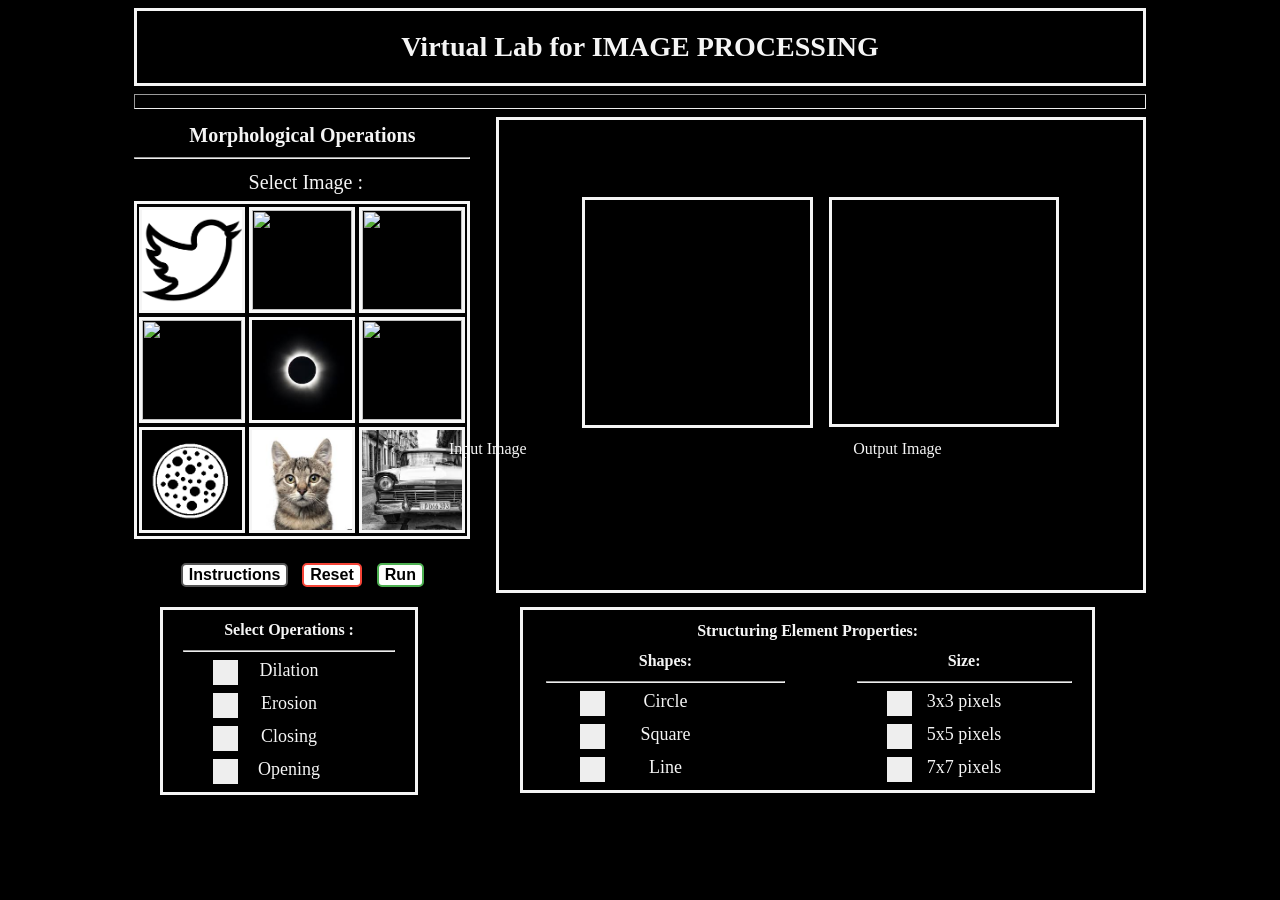
==== SRIP/Codes/index.html @ 0893b609 "Improved UI" ====
<!DOCTYPE html>
<html lang="en-US">
	<head>
		<meta http-equiv="Content-Type" content="text/html;charset=UTF-8" />
  		<meta name="viewport" content="width=device-width, initial-scale=1">
		<title>Morphological Operations</title>
		<link rel="stylesheet" type="text/css" href="style.css">

	</head>
	<body id="bd">
		
		<div id="div1">
			<header id="header"><strong>Virtual Lab for IMAGE PROCESSING</strong></header>
		</div>

		<hr id="hr1">
		<div class="container">
		<div class="fixed" >

			<aside id="aside">

				<span style="color:  #F5F5F5 ;"><h ><strong>Morphological Operations</strong></h></span>
				<hr>
					<div id="myModal" class="modal">
					  <div class="modal-content" >
					    <span class="close">&times;</span>
					    <h6 style="font-size: 20px;">Morphological Operations(Instructions)</h6>
					    <hr>
					    <p><strong>The experiment is designed to understand and learn the morphological operations in the images.</strong></p>
					    <ol>
             					<li >
              						<p>You have to select an image from the grid by clicking on to it.</p>
            					</li>
             					<li>
                 				 	<p>Select one option from 'Dilation','Erosion','Closing'and 'Opening'.</p>
               			 		</li>
            			   		 <li>
                 				 	<p>Select options from 'Shape' and 'Size' of structuring elements properties.</p>
            			   		</li>
            			   		<li>
                 				 	<p>Select run option to perform the operations.</p>
            			    	</li>
     
            			 </ol>
              <h7><strong>Interesting Observations</strong></h7>
              <ol>
                <li>
                  <p>Select different size of structuring elements and observe the change in final output.</p>
                 </li>
              </ol>    
					  </div>
					</div>
					<br>
					<p id="p1"> Select Image :</p>
					<div class="img_grid" id="div2">

            <div id="images" >

                <div class="item">
                    <img id="ed" crossOrigin="" class="imgpro"  src="[data-uri]"  width="100" height="100"  onclick="im(1)" >
                </div>
                <div class="item">
                    <img id="ed1" crossOrigin="" class="imgpro" src="https://encrypted-tbn0.gstatic.com/images?q=tbn:ANd9GcS-dkCQFVD-At7Xey7Nn_KFAE3RndlOZZjsIS2ILtUt2RIbauCX" width="100" height="100"  onclick="im(2)">
                </div>
                <div class="item">
                    <img id="ed2" crossOrigin="" class="imgpro" src="https://encrypted-tbn0.gstatic.com/images?q=tbn:ANd9GcRQ5YoxxlpSC1_zCPoJo0XxB66gSXdT3MEpJ_Zd_XaP4Wjl3lkUWw" width="100" height="100" onclick="im(3)">
                </div>
                <div class="item">
                    <img id="ed3" crossOrigin=""class="imgpro" src="https://encrypted-tbn0.gstatic.com/images?q=tbn:ANd9GcTaoYh66ztTZYy3twFYeewinE1ScwxIkF7yzqaCQ6M7GVo_uQtFbw" width="100" height="100" onclick="im(4)">
                </div>
                <div class="item">
                    <img id="ed4" crossOrigin=""class="imgpro" src="[data-uri]" width="100" height="100" onclick="im(5)">
                </div>
                <div class="item">
                    <img  id="ed5" crossOrigin="" class="imgpro"src="https://encrypted-tbn0.gstatic.com/images?q=tbn:ANd9GcQvqtNW1jZxiMrZlSsUxkrj7FYmsz1C8KszhVhN9QiZsDe99MTI" width="100" height="100" onclick="im(6)">
                </div>
                <div class="item">
                    <img id="ed6" crossOrigin="" class="imgpro" src="[data-uri]" width="100" height="100" onclick="im(7)">
                </div>
                <div class="item">
                    <img  id="ed7" crossOrigin="" class="imgpro"src="[data-uri]" width="100" height="100"  onclick="im(8)">
                </div>
                <div class="item">
                    <img id="ed8" crossOrigin="" class="imgpro" src="[data-uri]" width="100" height="100" onclick="im(9)">
                </div>
            </div>
		</div>
		
        <button id="myBtn" class="button button5" ><strong>Instructions</strong></button>				
				<button id="b2" class="button button3" onClick="window.location.reload()" ><strong>Reset</strong></button>
				<button   class="button button1" id="check" onclick="show();" ><strong>Run</strong></button>
			
			</aside>
		</div>
			
	
		<div class="flex-item"  style="border-style: solid; color:  #F5F5F5 ;">

			<div  class="inputoutput" align="center" id="div4">
				<img id="imageSrc" crossOrigin="" alt="" src=""  />
    				<canvas id="canvasInput" width="300" height="300" style="display: none;"></canvas> 
    			<div class="caption" ></div>

  			</div>
  			<p style="  position: absolute; margin-top: 25%; margin-left: -12%; margin-right: 40%;">Input Image</p>
  			<div class="inputoutput" align="center" id="div5">
   				 <canvas id="canvasOutput" style="display: none;" width="300" height="300"></canvas>
   					 <div class="caption"></div>

  			</div>
  			<p style=" text-align: center; position: absolute; margin-top: 25%; margin-left: 12%; " id="write1">Output Image</p>
  			
  		</div>
  			
		</div>
		
		</div>
		
				<div align="center" id="div3">
					<h1 style="font-size: 16px; text-align: center;">Select Operations :</h1>
					<hr style="margin-left:8%;margin-right: 8%;">
						<label class="container3">Dilation
  							<input type="radio"  name="radio" value="dilation" >
  							<span class="checkmark3"></span>
						</label>
						<label class="container3">Erosion
  							<input type="radio" name="radio" value="erosion"  >
  							<span class="checkmark3"></span>
						</label>
						<label class="container3">Closing
  							<input type="radio" name="radio" value="closing" >
  							<span class="checkmark3"></span>
						</label>
						<label class="container3">Opening
  							<input type="radio" name="radio" value="opening" >
  							<span class="checkmark3"></span>
						</label>
						</div>
						
				<div align="center" style="border-style: solid ;color: #F5F5F5 ; float: right; margin-right: 14%; width: 45%;  ">
					<h2 style="font-size: 16px; margin-top: 2%;">Structuring Element Properties:</h2>
				<div style="width: 50%; float: left; margin-top: -2%;">
							<h1 style="font-size: 16px; text-align: center;">Shapes:</h1>
					<hr style="margin-left:8%;margin-right: 8%;">
						<label class="container1">Circle
  							<input type="radio"  name="radio1" value="elliptical">
  							<span class="checkmark1"></span>
						</label>
						<label class="container1">Square
  							<input type="radio" name="radio1" value="Square">
  							<span class="checkmark1"></span>
						</label>
						<label class="container1">Line
  							<input type="radio" name="radio1" value="Line">
  							<span class="checkmark1"></span>
						</label>
				</div>
				<div style=" width: 45%; float: right; margin-top: -2%;">
							<h1 style="font-size: 16px; text-align: center;">Size:</h1>
					<hr style="margin-left:8%;margin-right: 8%;">
						<label class="container2">3x3 pixels
  							<input type="radio"  name="radio2" value="3">
  							<span class="checkmark2"></span>
						</label>
						<label class="container2">5x5 pixels
  							<input type="radio"  name="radio2" value="5">
  							<span class="checkmark2"></span>
						</label>
						<label class="container2">7x7 pixels
  							<input type="radio"  name="radio2" value="7">
  							<span class="checkmark2"></span>
						</label>
				</div>
				</div>
		

	
<script async src="../Libraries/opencv.js" type="text/javascript"></script>
<script src="https://ajax.googleapis.com/ajax/libs/jquery/3.4.1/jquery.min.js"></script>
<script type="text/javascript" src="MOper.js"></script>	

	</body>
</html>
---- SRIP/Codes/style.css ----
#bd{
  margin-bottom: 2%; 
  background-color: black;
}
#div1{
  border-style: solid;
  border-color: #F5F5F5;
   text-align: center; 
   margin-left: 10%;
   margin-right: 10%;
}
#header{
  padding-top: 2%; 
  padding-bottom: 2%;
   color: #F5F5F5; 
    font-size: 28px;
}
#hr1{
  padding-top: 1%; 
  margin-left: 10%; 
  margin-right: 10%;
}
#aside{
  padding-top: 2%; 
  font-size: 20px;
}
#p1{
  color:  #F5F5F5 ;
   text-align: center;
    margin-top: -6%;
     margin-bottom: 2%;
     margin-left: 2%;
}
#div2{
  border-style: solid; 
  color:  #F5F5F5 ;
  margin: auto;
}
#myBtn{
  margin-top: 5%;
  margin-bottom: -1%;
  border-radius: 5px;
}
#b2{
  margin-top: 7%;
  margin-right: 1%;
   margin-left: 2%; 
   border-radius: 5px;
}
#check{
  margin-top: 7%;
   margin-left:  2%;
   border-radius: 5px;
}
#div3{
  border-style: solid; 
  color: #F5F5F5 ;
  width: 20%;
 float: left;
 margin-left: 12%;
  
}
#div4{
  border-style: solid; 
  margin: auto;
  margin-top: 12%;
  margin-left: 13%;

   width: 225px;
    height: 225px;
      overflow: hidden;
       text-align: center;
       
}
#div5{
  border-style: solid;
   
  margin-top: 12%;
  width: 224px;
  height: 224px;
  overflow: hidden;
  margin-right: 13%;
 
}
#new{
  padding:5px 10px;
  background:#00ad2d;
  border:1px solid #00ad2d;
  position:relative;
  color:#fff;
  border-radius:2px;
  text-align:center;
  float:left;
  cursor:pointer
}
#new1 {
    position: absolute;
    z-index: 1000;
    opacity: 0;
    cursor: pointer;
    right: 0;
    top: 0;
    height: 100%;
    font-size: 24px;
    width: 100%;
    
}
.container{
    display: flex;
}
.fixed{
  float: left;
  margin-left:10%;
  margin-right: 5%;
  width: 30%;
   text-align: center;
}
.flex-item{
  
   margin-left: -3%;
   width: 70%;
   margin-right: 10%;
   margin-bottom: auto;
   height: 470px;
   display: flex;
   flex-wrap: wrap;
   justify-content: center;

}

.button {
  background-color: #4CAF50; /* Green */
  border: none;
  color: white;
  text-align: center;
  text-decoration: none;
  display: inline-block;
  font-size: 16px;
  margin: 4px 2px;
  -webkit-transition-duration: 0.4s; /* Safari */
  transition-duration: 0.4s;
  cursor: pointer;
  margin-bottom: 6%;
}
.button1 {
  background-color: white; 
  color: black; 
  border: 2px solid #4CAF50;
}

.button1:hover {
  background-color: #4CAF50;
  color: white;
}
.button3 {
  background-color: white; 
  color: black; 
  border: 2px solid #f44336;
}

.button3:hover {
  background-color: #f44336;
  color: white;
}
.button2 {
  background-color: white; 
  color: black; 
  border: 2px solid #008CBA;
}

.button2:hover {
  background-color: #008CBA;
  color: white;
}
.button5 {
  background-color: white;
  color: black;
  border: 2px solid #555555;
}

.button5:hover {
  background-color: #555555;
  color: white;
}

.container3 {
	width: 100%;
  display: block;
  position: relative;
  margin-bottom: 12px;
  cursor: pointer;
  font-size: 18px;
  -webkit-user-select: none;
  -moz-user-select: none;
  -ms-user-select: none;
  user-select: none;
}

.container1 {
	width: 100%;
  display: block;
  position: relative;
  margin-bottom: 12px;
  cursor: pointer;
  font-size: 18px;
  -webkit-user-select: none;
  -moz-user-select: none;
  -ms-user-select: none;
  user-select: none;
}

.container2 {
	width: 100%;
  display: block;
  position: relative;
  margin-bottom: 12px;
  cursor: pointer;
  font-size: 18px;
  -webkit-user-select: none;
  -moz-user-select: none;
  -ms-user-select: none;
  user-select: none;
}
/* Hide the browser's default checkbox */
.container3 input {
  position: absolute;
  opacity: 0;
  cursor: pointer;
  height: 0;
  width: 0;
}

.container1 input {
  position: absolute;
  opacity: 0;
  cursor: pointer;
  height: 0;
  width: 0;
}

.container2 input {
  position: absolute;
  opacity: 0;
  cursor: pointer;
  height: 0;
  width: 0;
}
/* Create a custom checkbox */
.checkmark3 {
  position: absolute;
  top: 0;
  left: 20%;
  height: 25px;
  width: 25px;
  background-color: #eee;
}
 
 .checkmark1 {
  position: absolute;
  top: 0;
  left: 20%;
  height: 25px;
  width: 25px;
  background-color: #eee;
}

.checkmark2 {
  position: absolute;
  top: 0;
  left: 20%;
  height: 25px;
  width: 25px;
  background-color: #eee;
}
/* On mouse-over, add a grey background color */
.container3:hover input ~ .checkmark3 {
  background-color: #ccc;
}

.container1:hover input ~ .checkmark1 {
  background-color: #ccc;
}

.container2:hover input ~ .checkmark2 {
  background-color: #ccc;
}
/* When the checkbox is checked, add a blue background */
.container3 input:checked ~ .checkmark3 {
  background-color: #2196F3;
}
 
 .container1 input:checked ~ .checkmark1 {
  background-color: #2196F3;
}

.container2 input:checked ~ .checkmark2 {
  background-color: #2196F3;
}
/* Create the checkmark/indicator (hidden when not checked) */
.checkmark3:after {
  content: "";
  position: absolute;
  display: none;
}

.checkmark1:after {
  content: "";
  position: absolute;
  display: none;
}

.checkmark2:after {
  content: "";
  position: absolute;
  display: none;
}
/* Show the checkmark when checked */
.container3 input:checked ~ .checkmark3:after {
  display: block;
}
 
.container1 input:checked ~ .checkmark1:after {
  display: block;
}

.container2 input:checked ~ .checkmark2:after {
  display: block;
}
/* Style the checkmark/indicator */
.container3 .checkmark3:after {
  left: 9px;
  top: 5px;
  width: 5px;
  height: 8px;
  border: solid white;
  border-width: 0 3px 3px 0;
  -webkit-transform: rotate(45deg);
  -ms-transform: rotate(45deg);
  transform: rotate(45deg);
}

.container1 .checkmark1:after {
  left: 9px;
  top: 5px;
  width: 5px;
  height: 8px;
  border: solid white;
  border-width: 0 3px 3px 0;
  -webkit-transform: rotate(45deg);
  -ms-transform: rotate(45deg);
  transform: rotate(45deg);
}

.container2 .checkmark2:after {
  left: 9px;
  top: 5px;
  width: 5px;
  height: 8px;
  border: solid white;
  border-width: 0 3px 3px 0;
  -webkit-transform: rotate(45deg);
  -ms-transform: rotate(45deg);
  transform: rotate(45deg);
}
.modal {
  display: none; /* Hidden by default */
  position: fixed; /* Stay in place */
  z-index: 1; /* Sit on top */
  padding-top: 5%; /* Location of the box */
  left: 0;
  top: 0;
  width: 100%; /* Full width */
  height: 100%; /* Full height */
  overflow: auto; /* Enable scroll if needed */
  background-color: rgb(0,0,0); /* Fallback color */
  background-color: rgba(0,0,0,0.4); /* Black w/ opacity */
}

/* Modal Content */
.modal-content {
  background-color: #fefefe;
 margin-bottom: 10%;
 margin-left: 10%;
 margin-right: 10%;
  padding: 20px;
  border: 1px solid #888;
  width: 80%;
}

/* The Close Button */
.close {
  color: #aaaaaa;
  float: right;
  font-size: 28px;
  font-weight: bold;
}

.close:hover,
.close:focus {
  color: #000;
  text-decoration: none;
  cursor: pointer;
}
li{
	margin-left: 20%;
	margin-right: 20%;
}

#images{
  margin:auto;
}
.img_grid{
    padding-top: 1%;
    width:330px;
    height: 329px;
   
}
.item {
   
    width: 110px;
    float: left;
    height: 110px;
}
.item img {
   
}
.item:hover{
    
    opacity: 0.6;
}
#sel{
    color: #c2c2c2;
    font-family: Titillium Web ; 
    text-align: center;
    margin: auto;
    margin-top: 5px;
    padding:5px;
    font-weight: bold;
    font-size: 17px;
    width: 250px;
}
.imgpro{
  border-style: solid;  
  border-color:;
}
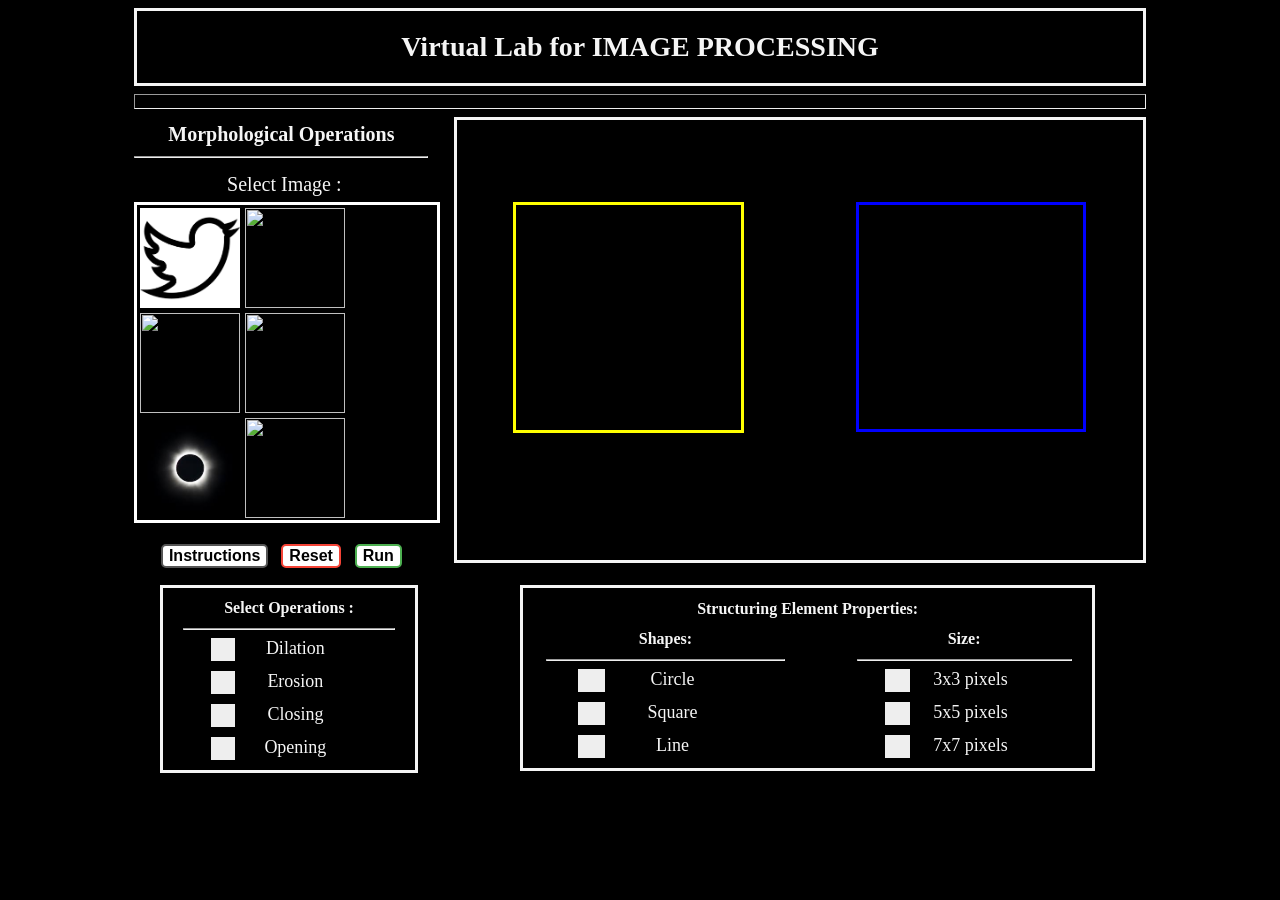
==== commit ccddcf0d: "Chaned the UI" ====
--- a/SRIP/Codes/index.html
+++ b/SRIP/Codes/index.html
@@ -1,10 +1,14 @@
 <!DOCTYPE html>
 <html lang="en-US">
 	<head>
+		<meta name="viewport" content="width=device-width,initial-scale=1,maximum-scale=1,user-scalable=no">
+<meta http-equiv="X-UA-Compatible" content="IE=edge,chrome=1">
+<meta name="HandheldFriendly" content="true">
 		<meta http-equiv="Content-Type" content="text/html;charset=UTF-8" />
   		<meta name="viewport" content="width=device-width, initial-scale=1">
 		<title>Morphological Operations</title>
 		<link rel="stylesheet" type="text/css" href="style.css">
+
 
 	</head>
 	<body id="bd">
@@ -29,7 +33,7 @@
 					    <p><strong>The experiment is designed to understand and learn the morphological operations in the images.</strong></p>
 					    <ol>
              					<li >
-              						<p>You have to select an image from the grid by clicking on to it.</p>
+              						<p>You have to select an image from the grid by clicking on to it.Input Image will be displayed in the yellow box and output will be on the blue box</p>
             					</li>
              					<li>
                  				 	<p>Select one option from 'Dilation','Erosion','Closing'and 'Opening'.</p>
@@ -52,7 +56,7 @@
 					</div>
 					<br>
 					<p id="p1"> Select Image :</p>
-					<div class="img_grid" id="div2">
+					<div class="img_grid">
 
             <div id="images" >
 
@@ -86,7 +90,7 @@
             </div>
 		</div>
 		
-        <button id="myBtn" class="button button5" ><strong>Instructions</strong></button>				
+        <button id="myBtn" class=" button button5" ><strong>Instructions</strong></button>				
 				<button id="b2" class="button button3" onClick="window.location.reload()" ><strong>Reset</strong></button>
 				<button   class="button button1" id="check" onclick="show();" ><strong>Run</strong></button>
 			
@@ -95,20 +99,21 @@
 			
 	
 		<div class="flex-item"  style="border-style: solid; color:  #F5F5F5 ;">
-
-			<div  class="inputoutput" align="center" id="div4">
-				<img id="imageSrc" crossOrigin="" alt="" src=""  />
-    				<canvas id="canvasInput" width="300" height="300" style="display: none;"></canvas> 
-    			<div class="caption" ></div>
-
-  			</div>
-  			<p style="  position: absolute; margin-top: 25%; margin-left: -12%; margin-right: 40%;">Input Image</p>
-  			<div class="inputoutput" align="center" id="div5">
+			
+					<div  class="col-sm-4 inputoutput" align="center" id="div4">
+						<img id="imageSrc" crossOrigin="" alt="" src=""  />
+    						<canvas id="canvasInput" width="300" height="300" style="display: none;"></canvas> 
+    					<div class="caption" ></div>
+  					</div>
+  				
+  			
+  			
+  			<div class=" col-sm-4 inputoutput" align="center" id="div5">
    				 <canvas id="canvasOutput" style="display: none;" width="300" height="300"></canvas>
    					 <div class="caption"></div>
 
   			</div>
-  			<p style=" text-align: center; position: absolute; margin-top: 25%; margin-left: 12%; " id="write1">Output Image</p>
+  			<p style="display: none;" id="write1"></p>
   			
   		</div>
   			
@@ -178,6 +183,6 @@
 <script async src="../Libraries/opencv.js" type="text/javascript"></script>
 <script src="https://ajax.googleapis.com/ajax/libs/jquery/3.4.1/jquery.min.js"></script>
 <script type="text/javascript" src="MOper.js"></script>	
-
+<script src="https://maxcdn.bootstrapcdn.com/bootstrap/3.3.7/js/bootstrap.min.js" integrity="sha384-Tc5IQib027qvyjSMfHjOMaLkfuWVxZxUPnCJA7l2mCWNIpG9mGCD8wGNIcPD7Txa" crossorigin="anonymous"></script>
 	</body>
 </html>
--- a/SRIP/Codes/style.css
+++ b/SRIP/Codes/style.css
@@ -31,11 +31,7 @@
      margin-bottom: 2%;
      margin-left: 2%;
 }
-#div2{
-  border-style: solid; 
-  color:  #F5F5F5 ;
-  margin: auto;
-}
+
 #myBtn{
   margin-top: 5%;
   margin-bottom: -1%;
@@ -62,9 +58,10 @@
 }
 #div4{
   border-style: solid; 
+  border-color: yellow;
   margin: auto;
   margin-top: 12%;
-  margin-left: 13%;
+  margin-left: auto;
 
    width: 225px;
     height: 225px;
@@ -73,13 +70,16 @@
        
 }
 #div5{
+  display: block;
   border-style: solid;
-   
+  border-color: blue;
+   margin: auto;
   margin-top: 12%;
+  margin-right: auto;
   width: 224px;
   height: 224px;
   overflow: hidden;
-  margin-right: 13%;
+  
  
 }
 #new{
@@ -116,12 +116,12 @@
    text-align: center;
 }
 .flex-item{
-  
+  height: 100%;
    margin-left: -3%;
    width: 70%;
    margin-right: 10%;
-   margin-bottom: auto;
-   height: 470px;
+  
+padding-bottom: 10%;
    display: flex;
    flex-wrap: wrap;
    justify-content: center;
@@ -184,7 +184,8 @@
 }
 
 .container3 {
-	width: 100%;
+
+  margin-left: 5%;
   display: block;
   position: relative;
   margin-bottom: 12px;
@@ -197,7 +198,7 @@
 }
 
 .container1 {
-	width: 100%;
+	 margin-left: 5%;
   display: block;
   position: relative;
   margin-bottom: 12px;
@@ -210,7 +211,8 @@
 }
 
 .container2 {
-	width: 100%;
+	margin-left: 5%;
+
   display: block;
   position: relative;
   margin-bottom: 12px;
@@ -223,6 +225,7 @@
 }
 /* Hide the browser's default checkbox */
 .container3 input {
+
   position: absolute;
   opacity: 0;
   cursor: pointer;
@@ -249,32 +252,36 @@
 .checkmark3 {
   position: absolute;
   top: 0;
-  left: 20%;
-  height: 25px;
-  width: 25px;
+  left: 15%;
+  margin-right: 25%;
+  height: 110%;
+  width: 10%;
   background-color: #eee;
 }
  
  .checkmark1 {
   position: absolute;
   top: 0;
-  left: 20%;
-  height: 25px;
-  width: 25px;
+  left: 15%;
+  margin-right: 25%;
+  height: 110%;
+  width: 10%;
   background-color: #eee;
 }
 
 .checkmark2 {
-  position: absolute;
+    position: absolute;
   top: 0;
-  left: 20%;
-  height: 25px;
-  width: 25px;
+  left: 15%;
+  margin-right: 25%;
+  height: 110%;
+  width: 10%;
   background-color: #eee;
 }
 /* On mouse-over, add a grey background color */
 .container3:hover input ~ .checkmark3 {
   background-color: #ccc;
+
 }
 
 .container1:hover input ~ .checkmark1 {
@@ -287,6 +294,7 @@
 /* When the checkbox is checked, add a blue background */
 .container3 input:checked ~ .checkmark3 {
   background-color: #2196F3;
+
 }
  
  .container1 input:checked ~ .checkmark1 {
@@ -301,6 +309,7 @@
   content: "";
   position: absolute;
   display: none;
+
 }
 
 .checkmark1:after {
@@ -313,18 +322,28 @@
   content: "";
   position: absolute;
   display: none;
+
 }
 /* Show the checkmark when checked */
 .container3 input:checked ~ .checkmark3:after {
   display: block;
+  width: 15%;
+  position: absolute;
+  left: 35%;
 }
  
 .container1 input:checked ~ .checkmark1:after {
   display: block;
+   width: 15%;
+  position: absolute;
+  left: 35%;
 }
 
 .container2 input:checked ~ .checkmark2:after {
   display: block;
+  width: 15%;
+  position: absolute;
+  left: 35%;
 }
 /* Style the checkmark/indicator */
 .container3 .checkmark3:after {
@@ -407,19 +426,22 @@
 }
 
 #images{
-  margin:auto;
-}
+  width: 100%;
+ 
+  }
 .img_grid{
-    padding-top: 1%;
-    width:330px;
-    height: 329px;
-   
+  
+    width:102%;
+    border-style: solid;
+    border-color: white;
+    height: 315px;
+  
 }
 .item {
-   
-    width: 110px;
+  
+    width: 105px;
     float: left;
-    height: 110px;
+    height: 105px;
 }
 .item img {
    
@@ -442,4 +464,9 @@
 .imgpro{
   border-style: solid;  
   border-color:;
+}
+@media only screen and (max-width: 1360px) {
+  .img_grid{
+    overflow: auto;
+  }
 }
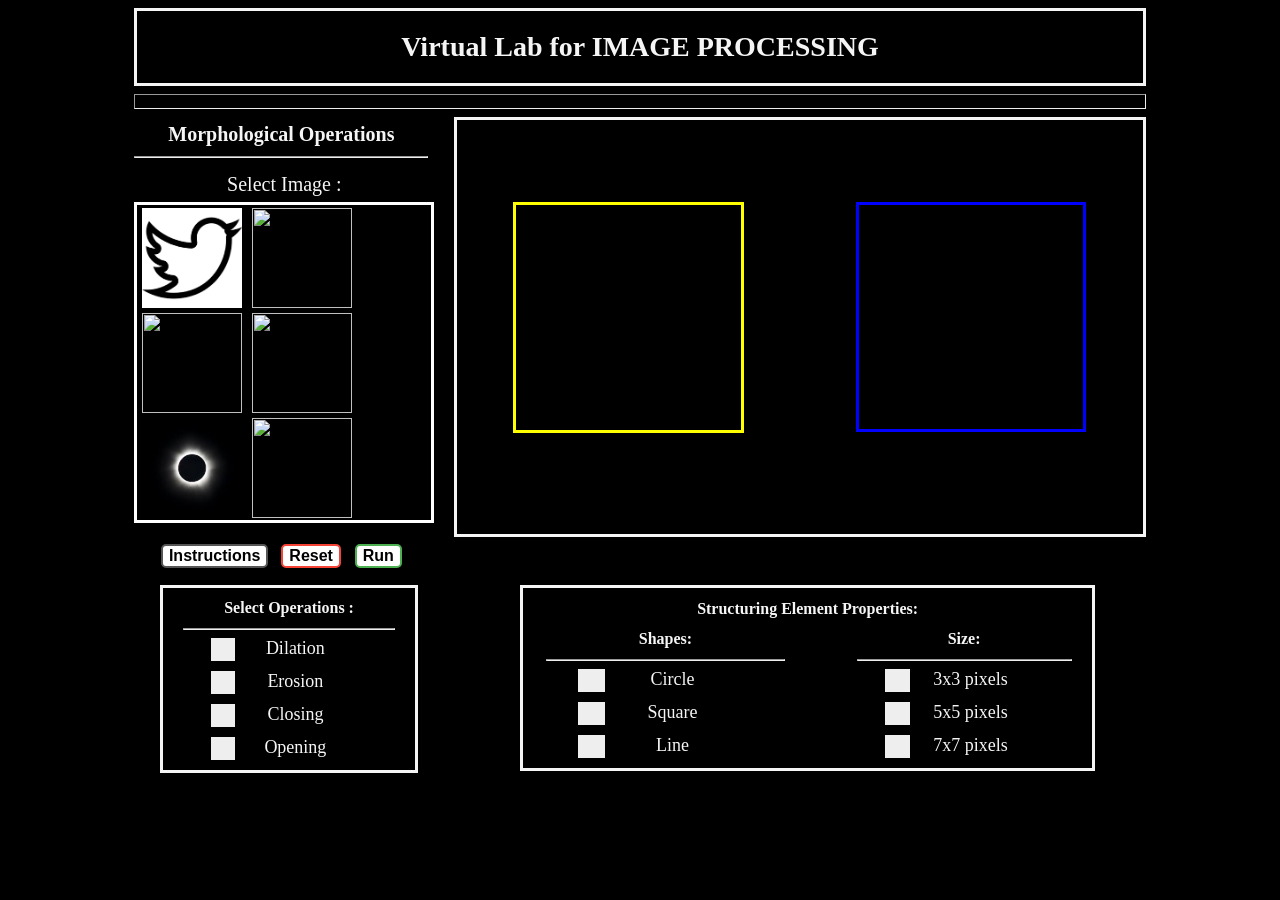
==== commit 0c16ba68: "Changed the UI" ====
--- a/SRIP/Codes/index.html
+++ b/SRIP/Codes/index.html
@@ -33,7 +33,7 @@
 					    <p><strong>The experiment is designed to understand and learn the morphological operations in the images.</strong></p>
 					    <ol>
              					<li >
-              						<p>You have to select an image from the grid by clicking on to it.Input Image will be displayed in the yellow box and output will be on the blue box</p>
+              						<p>You have to select an image from the grid by clicking on to it.</p>
             					</li>
              					<li>
                  				 	<p>Select one option from 'Dilation','Erosion','Closing'and 'Opening'.</p>
--- a/SRIP/Codes/style.css
+++ b/SRIP/Codes/style.css
@@ -121,7 +121,7 @@
    width: 70%;
    margin-right: 10%;
   
-padding-bottom: 10%;
+padding-bottom: 8%;
    display: flex;
    flex-wrap: wrap;
    justify-content: center;
@@ -430,16 +430,17 @@
  
   }
 .img_grid{
-  
-    width:102%;
+    
+    width: 100%;
+
     border-style: solid;
     border-color: white;
     height: 315px;
   
 }
 .item {
-  
-    width: 105px;
+ 
+    width: 33%;
     float: left;
     height: 105px;
 }
@@ -468,5 +469,9 @@
 @media only screen and (max-width: 1360px) {
   .img_grid{
     overflow: auto;
+
+  }
+  .item{
+    width: 110px;
   }
 }
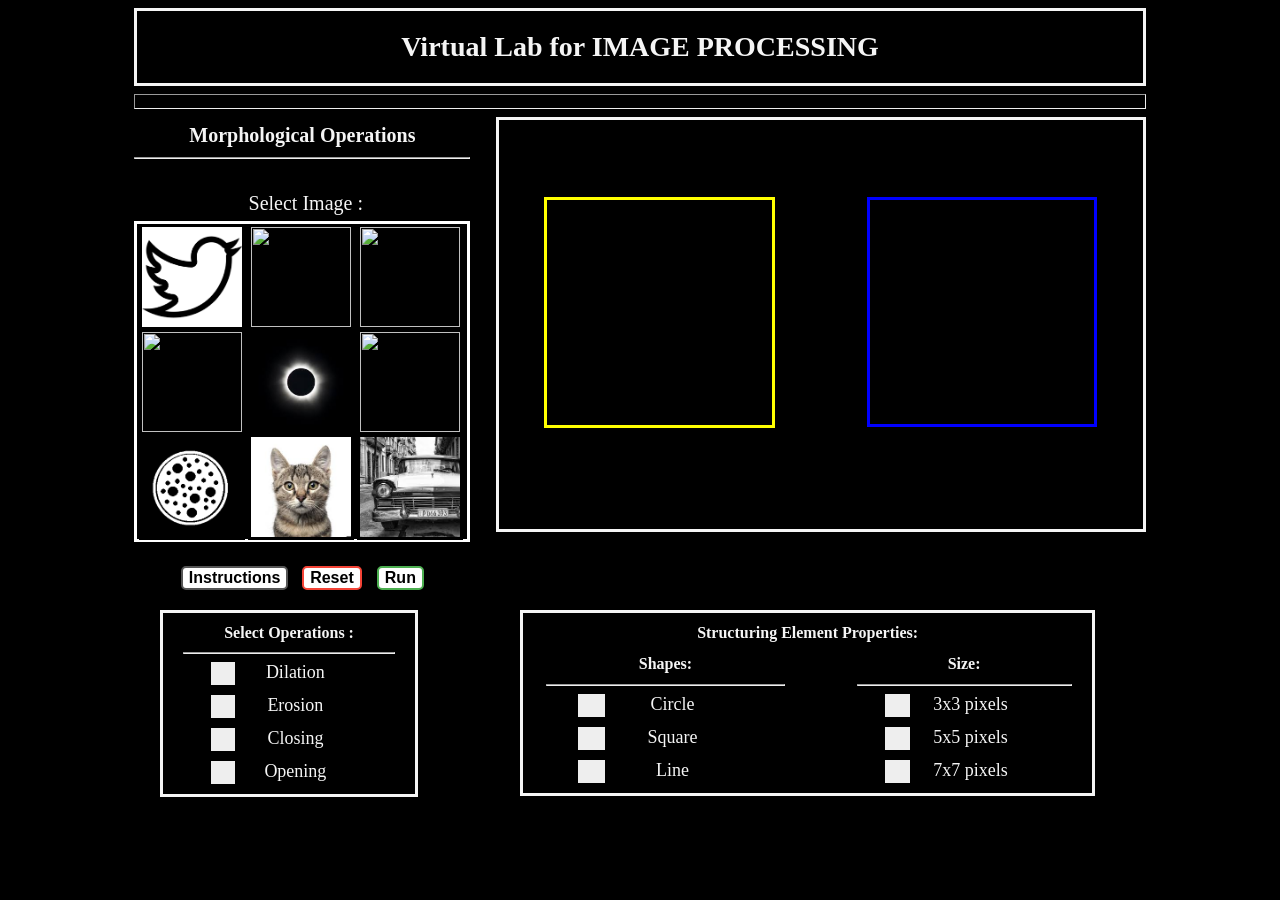
==== commit 62ea7146: "Imp" ====
--- a/SRIP/Codes/index.html
+++ b/SRIP/Codes/index.html
@@ -99,8 +99,8 @@
 			
 	
 		<div class="flex-item"  style="border-style: solid; color:  #F5F5F5 ;">
-			
-					<div  class="col-sm-4 inputoutput" align="center" id="div4">
+			   
+					<div  class=" inputoutput" align="center" id="div4">
 						<img id="imageSrc" crossOrigin="" alt="" src=""  />
     						<canvas id="canvasInput" width="300" height="300" style="display: none;"></canvas> 
     					<div class="caption" ></div>
@@ -108,7 +108,7 @@
   				
   			
   			
-  			<div class=" col-sm-4 inputoutput" align="center" id="div5">
+  			<div class=" inputoutput" align="center" id="div5">
    				 <canvas id="canvasOutput" style="display: none;" width="300" height="300"></canvas>
    					 <div class="caption"></div>
 
--- a/SRIP/Codes/style.css
+++ b/SRIP/Codes/style.css
@@ -27,7 +27,7 @@
 #p1{
   color:  #F5F5F5 ;
    text-align: center;
-    margin-top: -6%;
+    margin-top: auto;
      margin-bottom: 2%;
      margin-left: 2%;
 }
@@ -431,7 +431,7 @@
   }
 .img_grid{
     
-    width: 100%;
+    width: 330px;
 
     border-style: solid;
     border-color: white;
@@ -466,12 +466,25 @@
   border-style: solid;  
   border-color:;
 }
-@media only screen and (max-width: 1360px) {
+@media only screen and (max-width: 1100px) {
   .img_grid{
-    overflow: auto;
+    overflow: none;
 
   }
   .item{
     width: 110px;
   }
+  .container{
+    display: block;
+  }
+  .flex-item{
+   margin: auto;
+   margin-bottom: 2%;
+  }
+  .fixed{
+    width: 80%;
+  }
+  .img_grid{
+    margin:auto;
+  }
 }
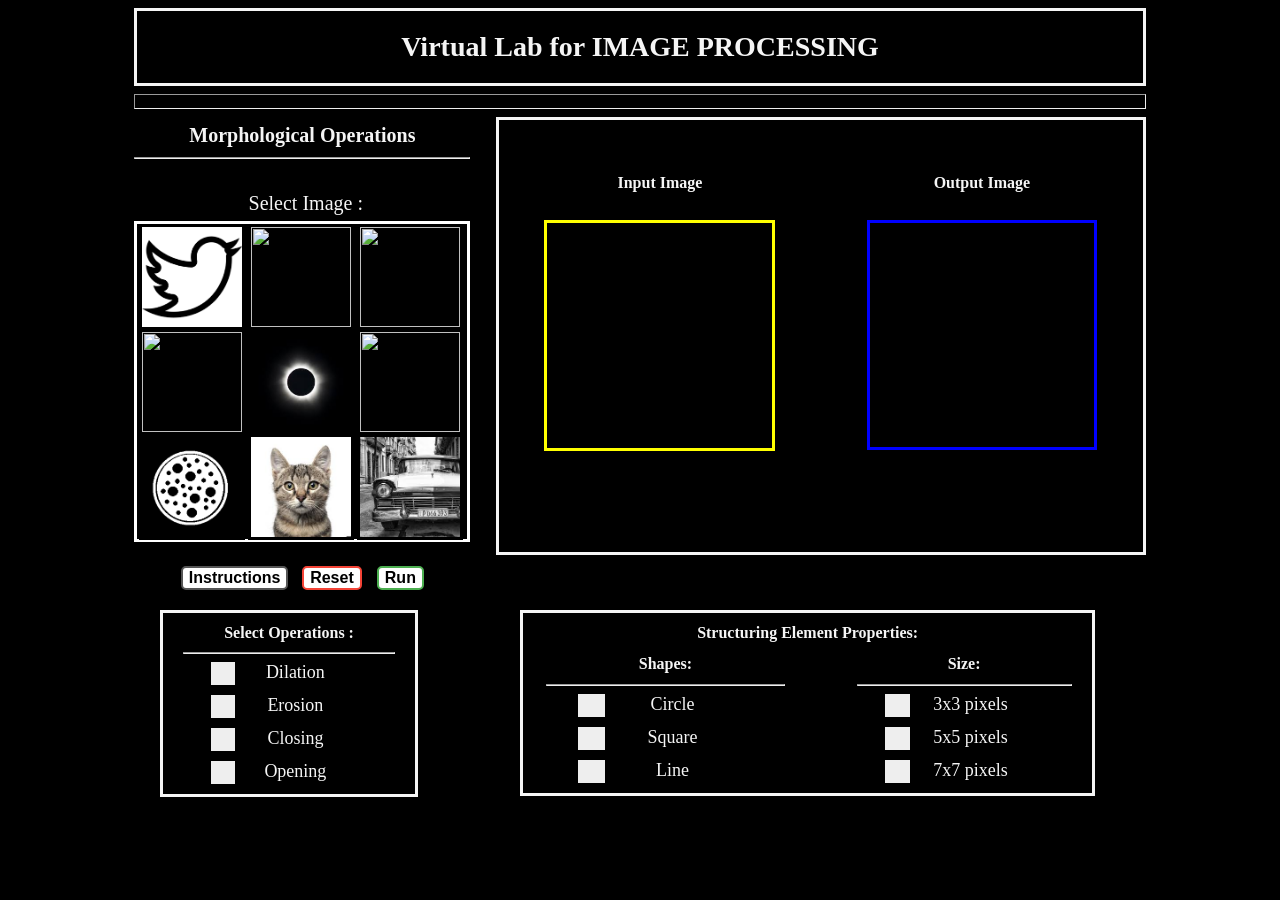
==== commit 1eb03c49: "ALL done" ====
--- a/SRIP/Codes/index.html
+++ b/SRIP/Codes/index.html
@@ -99,21 +99,24 @@
 			
 	
 		<div class="flex-item"  style="border-style: solid; color:  #F5F5F5 ;">
-			   
-					<div  class=" inputoutput" align="center" id="div4">
+			   <div class=" inputoutput" align="center" style="margin: auto;margin-top: 6%;  margin-left: auto;">
+          <p><strong>Input Image</strong></p>
+					<div  id="div4"  >
 						<img id="imageSrc" crossOrigin="" alt="" src=""  />
     						<canvas id="canvasInput" width="300" height="300" style="display: none;"></canvas> 
     					<div class="caption" ></div>
   					</div>
-  				
+  				</div>
   			
-  			
-  			<div class=" inputoutput" align="center" id="div5">
+  			<div class=" inputoutput" align="center" style="margin: auto;margin-top: 6%;  margin-left: auto;">
+          <p id="write1"><strong>Output Image</strong></p>
+  			<div id="div5">
    				 <canvas id="canvasOutput" style="display: none;" width="300" height="300"></canvas>
    					 <div class="caption"></div>
 
   			</div>
-  			<p style="display: none;" id="write1"></p>
+  			
+        </div>
   			
   		</div>
   			
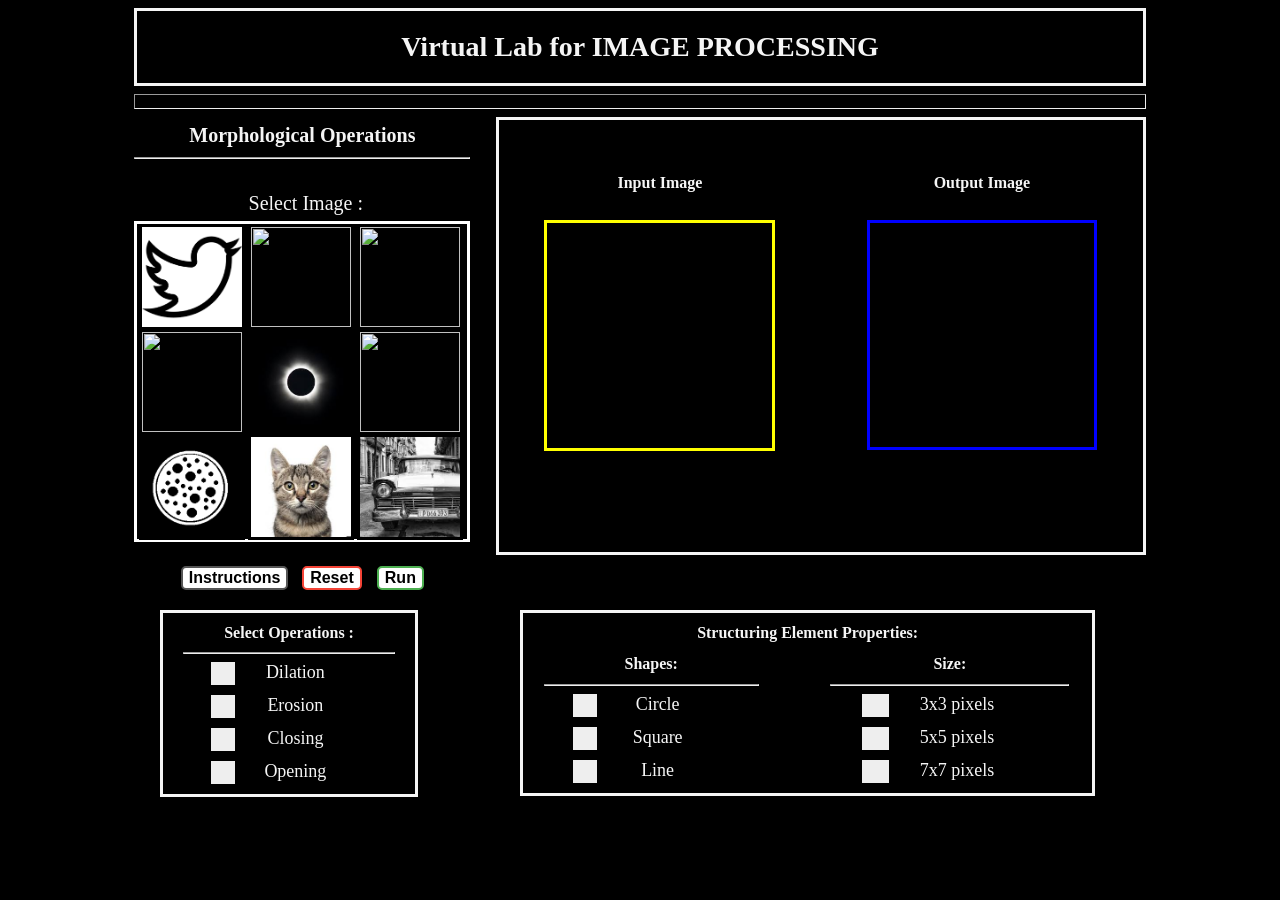
==== commit 6c875890: "Changed UI" ====
--- a/SRIP/Codes/index.html
+++ b/SRIP/Codes/index.html
@@ -145,9 +145,9 @@
 						</label>
 						</div>
 						
-				<div align="center" style="border-style: solid ;color: #F5F5F5 ; float: right; margin-right: 14%; width: 45%;  ">
+				<div id="box" >
 					<h2 style="font-size: 16px; margin-top: 2%;">Structuring Element Properties:</h2>
-				<div style="width: 50%; float: left; margin-top: -2%;">
+				<div id="al" >
 							<h1 style="font-size: 16px; text-align: center;">Shapes:</h1>
 					<hr style="margin-left:8%;margin-right: 8%;">
 						<label class="container1">Circle
@@ -163,7 +163,7 @@
   							<span class="checkmark1"></span>
 						</label>
 				</div>
-				<div style=" width: 45%; float: right; margin-top: -2%;">
+				<div id="al1">
 							<h1 style="font-size: 16px; text-align: center;">Size:</h1>
 					<hr style="margin-left:8%;margin-right: 8%;">
 						<label class="container2">3x3 pixels
--- a/SRIP/Codes/style.css
+++ b/SRIP/Codes/style.css
@@ -466,10 +466,27 @@
   border-style: solid;  
   border-color:;
 }
+#al{
+   width: 45%;
+    float: left;
+     margin-top: -2%;
+}
+#al1{
+  width: 50%;
+   float: right;
+    margin-top: -2%;
+}
+#box{
+  text-align: center;
+  border-style: solid ;
+  color: #F5F5F5 ;
+   float: right;
+    margin-right: 14%; 
+    width: 45%; 
+}
 @media only screen and (max-width: 1100px) {
   .img_grid{
     overflow: none;
-
   }
   .item{
     width: 110px;
@@ -487,4 +504,32 @@
   .img_grid{
     margin:auto;
   }
-}+  
+}
+@media only screen and (max-width: 800px) {
+  #div3{
+    float: none;
+   width: 45%;
+    display: block;
+   margin: auto;
+   margin-bottom: 2%;
+  }
+  #al{
+    float: none;
+   width: 100%;
+    display: block;
+   
+  }
+  #al1{
+     float: none;
+   width: 100%;
+    margin:auto;
+    display: block;
+  }
+  #box{
+
+    float: none;
+    text-align: center;
+    margin: auto;
+  }
+  }
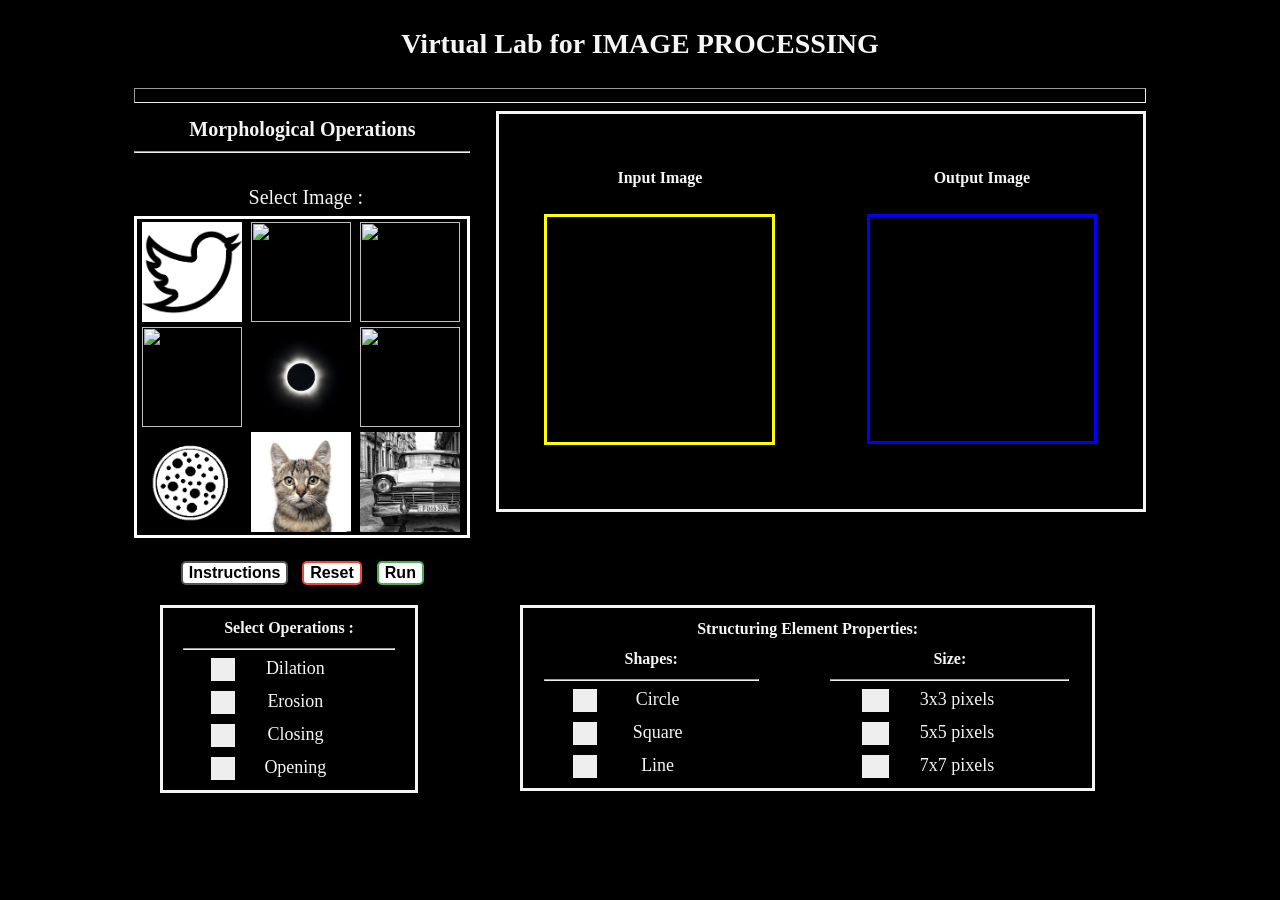
==== commit 05a2db26: "UI" ====
--- a/SRIP/Codes/index.html
+++ b/SRIP/Codes/index.html
@@ -123,7 +123,7 @@
 		</div>
 		
 		</div>
-		
+			
 				<div align="center" id="div3">
 					<h1 style="font-size: 16px; text-align: center;">Select Operations :</h1>
 					<hr style="margin-left:8%;margin-right: 8%;">
@@ -183,7 +183,7 @@
 		
 
 	
-<script async src="../Libraries/opencv.js" type="text/javascript"></script>
+<script async src="opencv.js" type="text/javascript"></script>
 <script src="https://ajax.googleapis.com/ajax/libs/jquery/3.4.1/jquery.min.js"></script>
 <script type="text/javascript" src="MOper.js"></script>	
 <script src="https://maxcdn.bootstrapcdn.com/bootstrap/3.3.7/js/bootstrap.min.js" integrity="sha384-Tc5IQib027qvyjSMfHjOMaLkfuWVxZxUPnCJA7l2mCWNIpG9mGCD8wGNIcPD7Txa" crossorigin="anonymous"></script>
--- a/SRIP/Codes/style.css
+++ b/SRIP/Codes/style.css
@@ -3,8 +3,7 @@
   background-color: black;
 }
 #div1{
-  border-style: solid;
-  border-color: #F5F5F5;
+ 
    text-align: center; 
    margin-left: 10%;
    margin-right: 10%;
@@ -121,7 +120,7 @@
    width: 70%;
    margin-right: 10%;
   
-padding-bottom: 8%;
+padding-bottom: 5%;
    display: flex;
    flex-wrap: wrap;
    justify-content: center;
@@ -427,15 +426,15 @@
 
 #images{
   width: 100%;
- 
+ margin: auto;
   }
 .img_grid{
     
     width: 330px;
-
+   margin: auto;
     border-style: solid;
     border-color: white;
-    height: 315px;
+    height: 316px;
   
 }
 .item {
